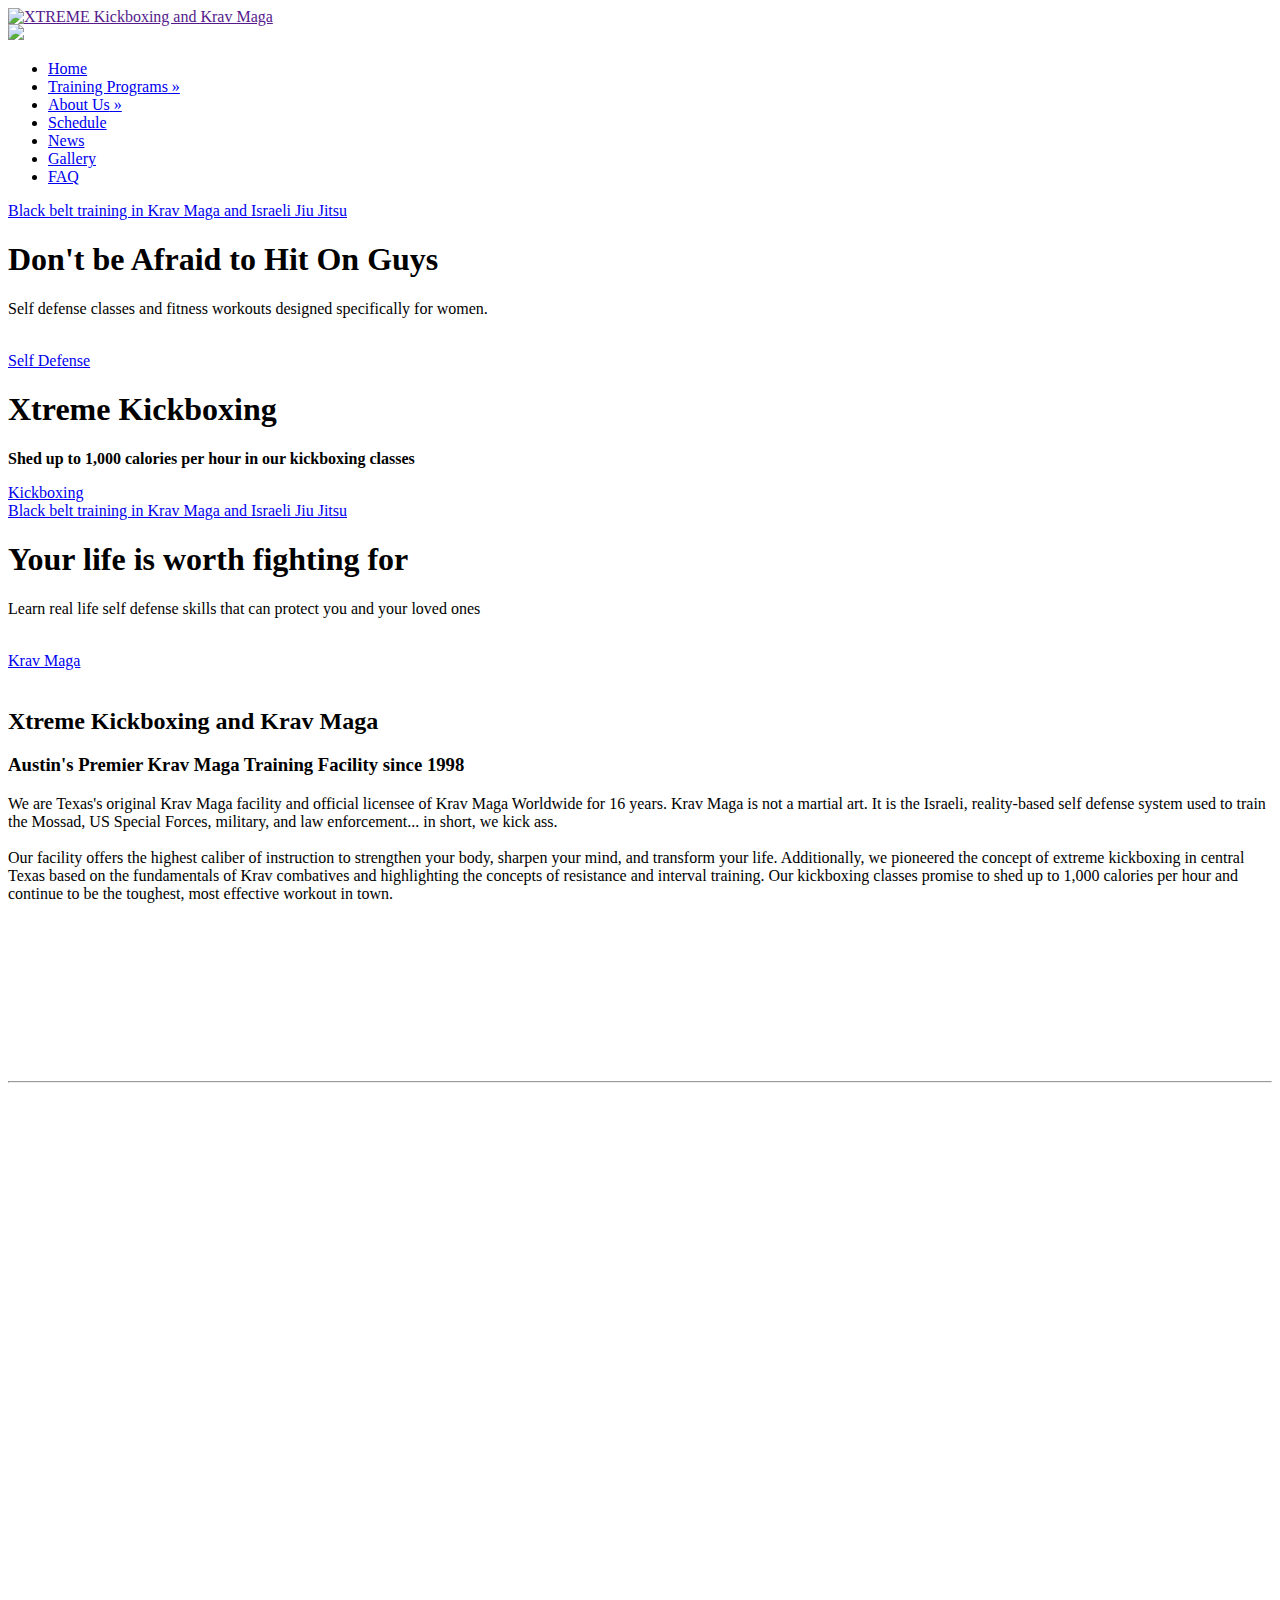
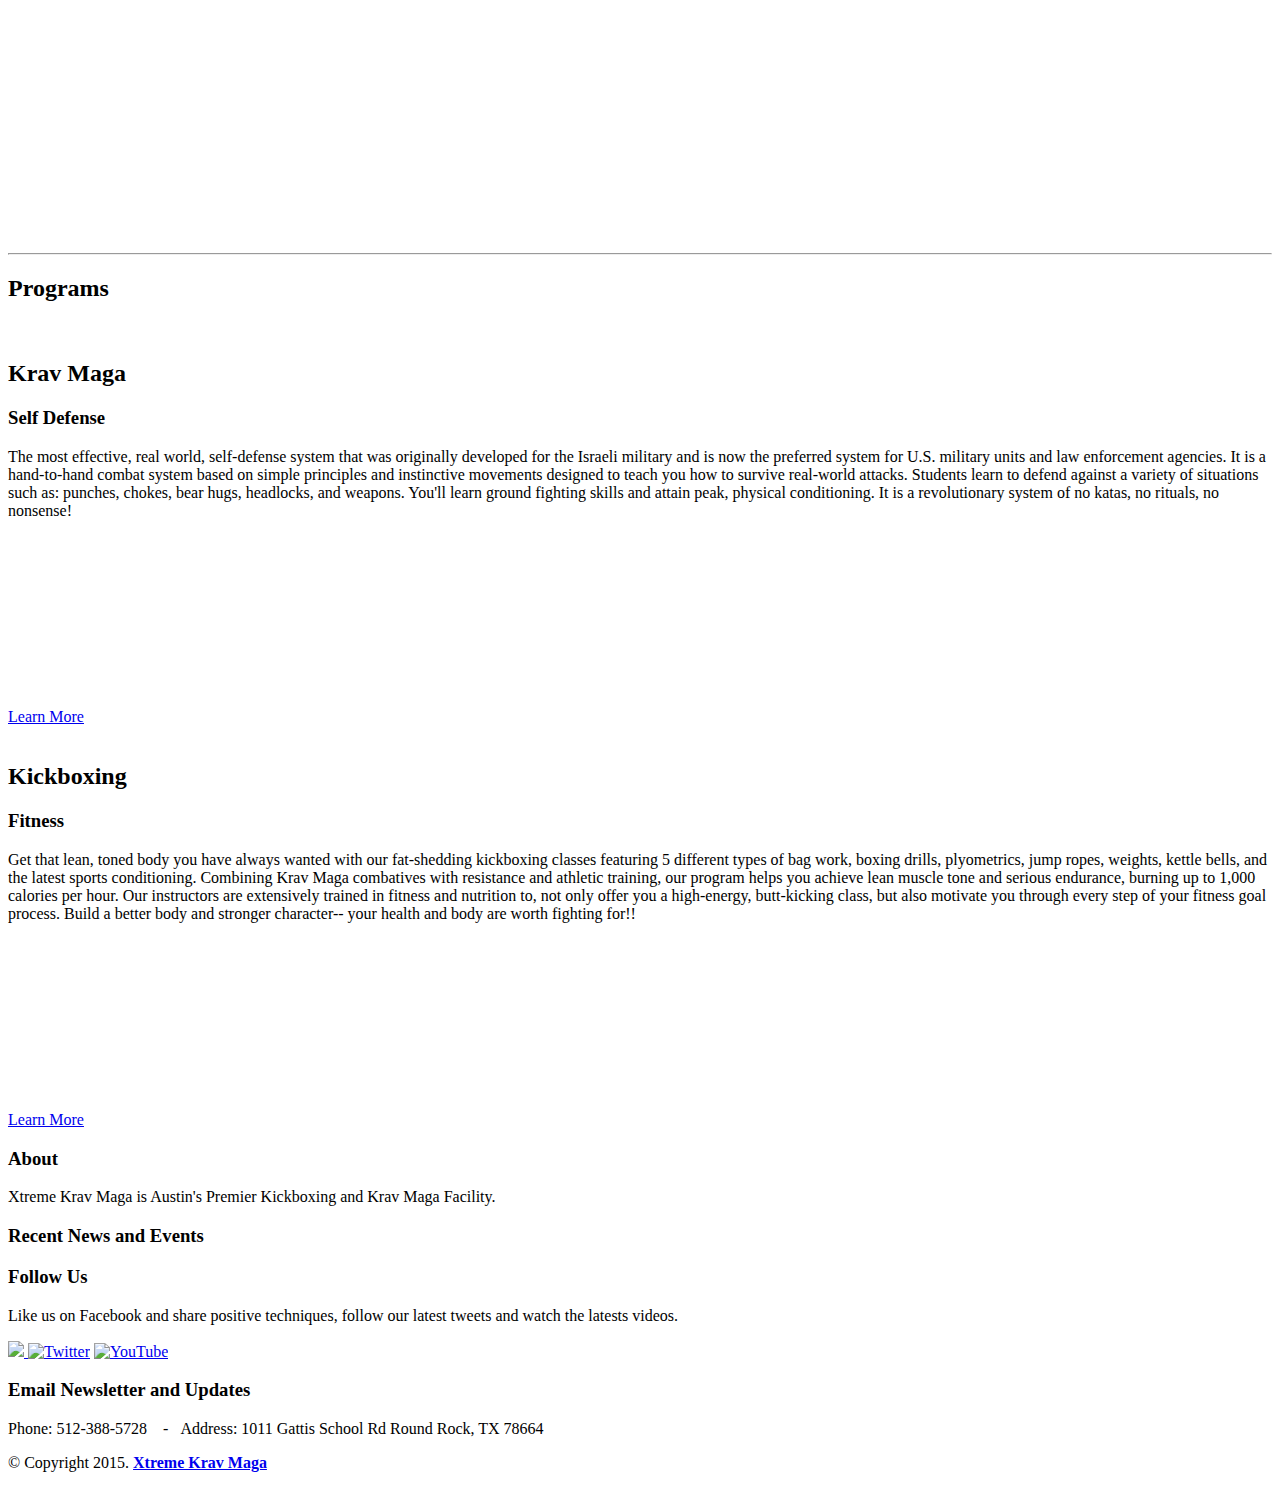
==== templates/index.html @ 2c332f1c "added guest form" ====
<!DOCTYPE html>
<html lang="en">
<head>
    <!-- Meta Tags -->
    <meta http-equiv="content-type" content="text/html; charset=UTF-8">
    <meta name="viewport" content="width = 1280">

    <!-- Title -->
    <title>XTREME Kickboxing and Krav Maga</title>

    <!-- Stylesheets -->
    <link rel="stylesheet" href="css/style.css" type="text/css" media="screen">
    <link rel="stylesheet" href="css/foundation.css" type="text/css" media="screen">
    <link rel="stylesheet" href="http://fitandfearless.com/wp-content/themes/medicalplus-v1_02/style.css"
          type="text/css">
    <!--[if IE 7]>
    <link rel="stylesheet"
          href="http://fitandfearless.com/wp-content/themes/medicalplus-v1_02/stylesheet/ie7-style.css"/>
    <![endif]-->
    <link rel="stylesheet" id="style-custom-css"
          href="http://fitandfearless.com/wp-content/themes/medicalplus-v1_02/style-custom.css?ver=4.0.1"
          type="text/css" media="all">
    <link rel="stylesheet" id="Google-Font-css"
          href="http://fonts.googleapis.com/css?family=Abel%3Asubset%3Dlatin%3An%2Ci%2Cb%2Cbi%7CDroid+Serif%3Asubset%3Dlatin%3An%2Ci%2Cb%2Cbi%7CLato%3Asubset%3Dlatin%3An%2Ci%2Cb%2Cbi%7COpen+Sans%3Asubset%3Dlatin%3An%2Ci%2Cb%2Cbi%7C&amp;ver=4.0.1"
          type="text/css" media="all">
    <link rel="stylesheet" href="css/light.css" type="text/css" media="screen">
    <link rel="stylesheet" id="contact-form-7-css" href="css/style-fitandfearless.css" type="text/css" media="all">
    <link rel="stylesheet" id="superfish-css"
          href="http://fitandfearless.com/wp-content/themes/medicalplus-v1_02/stylesheet/superfish.css?ver=4.0.1"
          type="text/css" media="all">
    <link rel="stylesheet" id="fancybox-css"
          href="http://fitandfearless.com/wp-content/themes/medicalplus-v1_02/stylesheet/fancybox.css?ver=4.0.1"
          type="text/css" media="all">
    <link rel="stylesheet" id="fancybox-thumbs-css"
          href="http://fitandfearless.com/wp-content/themes/medicalplus-v1_02/stylesheet/jquery.fancybox-thumbs.css?ver=4.0.1"
          type="text/css" media="all">
    <link href='http://fonts.googleapis.com/css?family=Oswald:400,700' rel='stylesheet' type='text/css'>
    <link rel="stylesheet" href="css/floating-share.css">
    <link rel="stylesheet" href="//cdnjs.cloudflare.com/ajax/libs/font-awesome/4.1.0/css/font-awesome.min.css">
    <link rel="stylesheet" href="css/royalslider.css">
    <link rel="stylesheet" href="css/rs-default.css">

    <!-- Javascript -->
    <!--<script type="text/javascript" src="http://fitandfearless.com/wp-includes/js/jquery/jquery.js?ver=1.11.1"></script>-->
    <script src="http://ajax.googleapis.com/ajax/libs/jquery/1.11.1/jquery.min.js"></script>
    <script type="text/javascript" src="js/jquery.floating-share.js"></script>

    <script type='text/javascript'
            src='http://ajax.googleapis.com/ajax/libs/jquery/1.7.2/jquery.min.js?ver=4.1'></script>
    <script type="text/javascript" src="js/selectivizr-min.js"></script>
    <script type="text/javascript" src="js/jquery.easing.1.3.js"></script>
    <script type="text/javascript" src="js/jquery-ui-1.8.5.custom.min.js"></script>
    <script type="text/javascript" src="js/jquery.shortcodes.js"></script>
    <script type="text/javascript" src="js/superfish.js"></script>
    <script type="text/javascript" src="js/slides.min.jquery.js"></script>
    <script type="text/javascript" src="js/jquery.jcarousel.min.js"></script>
    <script type="text/javascript" src="js/jquery.custom.js"></script>
    <script type="text/javascript" src="js/jquery.royalslider.min.js"></script>
    <script type='text/javascript'>
        /* <![CDATA[ */
        var FB_WP = FB_WP || {};
        FB_WP.queue = {
            _methods: [], flushed: false, add: function (fn) {
                FB_WP.queue.flushed ? fn() : FB_WP.queue._methods.push(fn)
            }, flush: function () {
                for (var fn; fn = FB_WP.queue._methods.shift();) {
                    fn()
                }
                FB_WP.queue.flushed = true
            }
        };
        window.fbAsyncInit = function () {
            FB.init({"xfbml": true});
            if (FB_WP && FB_WP.queue && FB_WP.queue.flush) {
                FB_WP.queue.flush()
            }
        }
        /* ]]> */
    </script>
    <script type="text/javascript">(function (d, s, id) {
        var js, fjs = d.getElementsByTagName(s)[0];
        if (d.getElementById(id)) {
            return
        }
        js = d.createElement(s);
        js.id = id;
        js.src = "http:\/\/connect.facebook.net\/en_US\/all.js";
        fjs.parentNode.insertBefore(js, fjs)
    }(document, "script", "facebook-jssdk"));</script>
    <script id="new-royalslider-init-code" type="text/javascript">
        $(document).ready(function ($) {
            $('.new-royalslider-1').royalSlider({
                template: 'default',
                image_generation: {
                    lazyLoading: !0,
                    imageWidth: 1440,
                    imageHeight: 480,
                    thumbImageWidth: 96,
                    thumbImageHeight: 72
                },
                thumbs: {thumbWidth: 96, thumbHeight: 72},
                autoPlay: {enabled: !0, delay: 5000},
                block: {moveOffset: 20, speed: 400, delay: 200},
                width: '100%',
                height: 480,
                autoScaleSlider: !0,
                autoScaleSliderWidth: 1440,
                autoScaleSliderHeight: 480,
                imageScaleMode: 'fill',
                imageScalePadding: 0,
                controlNavigation: 'none',
                arrowsNavHideOnTouch: !0,
                globalCaptionInside: !0,
                slidesOrientation: 'vertical',
                loop: !0,
                numImagesToPreload: 2,
                sliderDrag: !1,
                keyboardNavEnabled: !0
            });
        });
    </script>


    <!--<link rel="EditURI" type="application/rsd+xml" title="RSD" href="http://kravmagala.com/xmlrpc.php?rsd">-->
    <!--<link rel="wlwmanifest" type="application/wlwmanifest+xml" href="http://kravmagala.com/wp-includes/wlwmanifest.xml">-->
</head>


<body>
<!-- BEGIN #container -->
<div id="container">
    <!--========================================================
                          HEADER
    =========================================================-->
    <!-- BEGIN #header -->
    <div id="header">
        <!-- BEGIN #header-top -->
        <div id="header-top">
            <!-- BEGIN .header-inner -->
            <div class="header-inner clearfix">
                <!-- BEGIN #logo -->
                <div id="logo">
                    <a href="">
                        <img src="images/Krav-Final2PNG.png" alt="XTREME Kickboxing and Krav Maga">
                    </a>
                </div>
                <!-- END #logo -->
            </div>
            <!-- END .header-inner -->
        </div>
        <!-- END #header-top -->
        <!-- BEGIN #nav-top -->
        <div id="nav-top">
            <!-- BEGIN .top-navigation-wrapper -->
            <div class="top-navigation-wrapper">
                <!-- BEGIN .top-navigation wrapper container -->
                <div class="top-navigation wrapper container">
                    <div class="top-navigation-right">
                        <a href="https://docs.google.com/forms/d/1DsDVQzfhPK5cdYkgx34Xng3nFOy6_nVMTCAE2WmeAjI/viewform?usp=send_form" target="_blank"><img src="images/btn-tuf-blue.png"
                                                                   style="margin-top:-7px;"></a>

                        <div class="clear"></div>
                    </div>
                    <!-- END .top-navigation-right -->
                </div>
                <!-- END .top-navigation wrapper container -->
            </div>
            <!-- END #top-navigation-wrapper -->
            <!-- BEGIN .header-inner -->
            <div class="header-inner clearfix">
                <!-- BEGIN #primary-nav -->
                <div id="primary-nav">
                    <div class="menu-main-nav-container">
                        <ul id="menu-main-nav" class="menu sf-js-enabled">
                            <li id="menu-item-451"
                                class="top-menu-item menu-item menu-item-type-post_type menu-item-object-page current-menu-item page_item page-item-4 current_page_item menu-item-451">
                                <a href="/">Home</a></li>
                            <li id="menu-item-425"
                                class="top-menu-item menu-item menu-item-type-post_type menu-item-object-page menu-item-has-children menu-item-425">
                                <a title="Training Programs" href="#" class="sf-with-ul">Training Programs<span
                                        class="sf-sub-indicator"> »</span></a>
                                <ul class="sub-menu sf-js-enabled" style="display: none; visibility: hidden;">
                                    <li id="menu-item-428"
                                        class="sub-menu-item menu-item menu-item-type-post_type menu-item-object-page menu-item-428">
                                        <a title="Krav Maga" href="krav_maga.html">Krav Maga</a></li>
                                    <li id="menu-item-1134"
                                        class="sub-menu-item menu-item menu-item-type-post_type menu-item-object-page menu-item-1134">
                                        <a title="Kickboxing" href="kickboxing.html">Kickboxing</a></li>
                                </ul>
                            </li>
                            <li id="menu-item-441"
                                class="top-menu-item menu-item menu-item-type-post_type menu-item-object-page menu-item-has-children menu-item-441">
                                <a href="#" class="sf-with-ul">About Us<span class="sf-sub-indicator"> »</span></a>
                                <ul class="sub-menu sf-js-enabled" style="display: none; visibility: hidden;">
                                    <li id="menu-item-1298"
                                        class="sub-menu-item menu-item menu-item-type-post_type menu-item-object-page menu-item-1298">
                                        <a href="our_instructors.html">Our Instructors</a></li>
                                    <li id="menu-item-446"
                                        class="sub-menu-item menu-item menu-item-type-post_type menu-item-object-page menu-item-446">
                                        <a href="location.html">Location</a></li>
                                </ul>
                            </li>
                            <li id="menu-item-438"
                                class="top-menu-item menu-item menu-item-type-post_type menu-item-object-page menu-item-438">
                                <a href="schedule.html">Schedule</a></li>
                            <li id="menu-item-432"
                                class="top-menu-item menu-item menu-item-type-post_type menu-item-object-page menu-item-432">
                                <a href="news.html">News</a></li>
                            <li id="menu-item-449"
                                class="top-menu-item menu-item menu-item-type-post_type menu-item-object-page menu-item-449">
                                <a href="gallery.html">Gallery</a></li>
                            <li id="menu-item-431"
                                class="top-menu-item menu-item menu-item-type-post_type menu-item-object-page menu-item-431">
                                <a href="faq.html">FAQ</a></li>
                        </ul>
                    </div>
                </div>
                <!-- END #primary-nav -->
            </div>
            <!-- END .header-inner -->
        </div>
        <!-- END #nav-top -->
    </div>
    <!-- END #header -->

    <!-- BEGIN SLIDER -->
    <div id="new-royalslider-1" class="royalSlider new-royalslider-1 rsDefault rs-simple-vertical"
         style="width:100%;">
        <!-- slider 1 -->
        
        <!-- slider 2 -->
        <div class="rsContent">
            <a class="rsImg" href="images/Ads7-resized.png">Black belt
                training in Krav Maga and Israeli Jiu Jitsu</a>

            <div class="rsSBlock abAthletic">
                <h1>Don't be Afraid to Hit On Guys</h1>

                <p>Self defense classes and fitness workouts designed specifically for women.</p><br>
                <a class="button large shadow red" href="krav_maga.html">Self Defense</a>
            </div>

        </div>

        <div class="rsContent">
            <a class="rsImg" href="images/fitness-slider.jpg"></a>

            <div class="rsSBlock abAthletic pushleft">
                <h1>Xtreme Kickboxing</h1>

                <p style="color: #000000; font-weight:900"><b>Shed up to 1,000 calories per hour in our kickboxing classes</b></p>
                <a class="button large shadow black" href="kickboxing.html">Kickboxing</a>
            </div>

        </div>
        
        <!-- slider 3 -->
        <div class="rsContent">
            <a class="rsImg" href="images/krav-slider.jpg">Black belt
                training in Krav Maga and Israeli Jiu Jitsu</a>

            <div class="rsSBlock abAthletic">
                <h1>Your life is worth fighting for</h1>

                <p>Learn real life self defense skills that can protect you and your loved ones</p><br>
                <a class="button large shadow red" href="krav_maga.html">Krav Maga</a>
            </div>

        </div>
        
    </div>
    <!-- END SLIDER -->

</div>
<!-- END #container -->

<!--========================================================
                          CONTENT
=========================================================-->
<div id="content">
    <!--BEGIN #content-inner -->
    <div class="content-inner top clearfix">
        <!--<div class="hfeed clearfix" id="primary">-->
            <!--<h3 class="hl-main-title">Lorem Ipsum</h3>-->

            <!--<div class="clearfix aligncenter" style="width: 620px; text-align: justify; color: #424543;">-->
                <!--<p>Duis et tortor auctor ante porta pharetra ac eu quam. Etiam nibh neque, auctor in tincidunt ac, suscipit sit amet diam. Vestibulum ante ipsum primis in faucibus orci luctus et ultrices posuere cubilia Curae; Etiam aliquet diam sapien, a posuere enim laoreet sed. Nullam enim nisi, dignissim ac blandit mattis, bibendum a tortor. Praesent nulla lorem, faucibus id nisl quis, lacinia gravida nibh.</p>-->

                <!--<div class="section-button-wrap">-->
                    <!--<a class="section-button" style="text-align: center;"-->
                       <!--href="#"> wrjodsdf josijfo </a>-->
                <!--</div>-->
            <!--</div>-->

            <!--<hr/>-->
        <!--</div>-->
        <div class="spotlight-section no_background">
            <div class="shell no_background">

                <div class="col col-3">
                    <div class="featured-image-wrap">
                        <img src="images/kmw-official.png" alt=""/>
                        <span class="img-shadow-gray"></span>
                    </div>
                </div>

                <div class="col col-4 gray_background">
                    <h2>Xtreme Kickboxing and Krav Maga</h2>
                    
                    <h3>Austin's Premier Krav Maga Training Facility since 1998</h3>
                    <div style="height: 260px;">
                        <p>
                            We are Texas's original Krav Maga facility and official licensee of Krav Maga Worldwide for 16 years. Krav Maga is not a martial art. It is the Israeli, reality-based self defense system used to train the Mossad, US Special Forces, military, and law enforcement... in short, we kick ass.<br><br>
                            Our facility offers the highest caliber of instruction to strengthen your body, sharpen your mind, and transform your life. Additionally, we pioneered the concept of extreme kickboxing in central Texas based on the fundamentals of Krav combatives and highlighting the concepts of resistance and interval training. Our kickboxing classes promise to shed up to 1,000 calories per hour and continue to be the toughest, most effective workout in town.
                        </p>
                    </div>
                </div>

                <div class="col col-5">
                    <div class="featured-image-wrap">
                        <img src="images/kmaofficial.png" alt=""/>
                        <span class="img-shadow-gray"></span>
                    </div>
                </div>
            </div>


        </div>
        <hr/>
    </div>
    <!--END #content-inner -->

    <div class="clear"></div>

    <iframe width="100%" height="750" frameborder="0" allowfullscreen
            src="https://www.youtube.com/embed/PgVG8DhtLzA?hd=1&rel=0&autohide=1&showinfo=0"></iframe>
    <hr/>
    <div class="clear"></div>

    <!-- Pulling program listing page over -->

    <!--BEGIN #content-inner -->
    <div class="content-inner clearfix">
        <div class="spotlight-section no_background">
            <h2 class="section-title">Programs</h2>

            <div class="shell1 no_background">

                <div class="col col-1 gray_background">
                    <div class="featured-image-wrap">
                        <img src="images/Krav-Maga-Picture.jpg" alt=""/>
                        <span class="img-shadow-gray"></span>
                    </div>
                    <h2>Krav Maga</h2>

                    <h3>Self Defense</h3>

                    <div style="height: 260px;">
                        <p>The most effective, real world, self-defense system that was originally developed for the Israeli military and is now the preferred system for U.S. military units and law enforcement agencies. It is a hand-to-hand combat system based on simple principles and instinctive movements designed to teach you how to survive real-world attacks. Students learn to defend against a variety of situations such as: punches, chokes, bear hugs, headlocks, and weapons. You'll learn ground fighting skills and attain peak, physical conditioning. It is a revolutionary system of no katas, no rituals, no nonsense! </p>
                    </div>
                    <div class="section-button-wrap">
                        <a class="section-button" href="krav_maga.html">Learn More</a>
                    </div>
                </div>

                <div class="col col-2">
                    <div class="featured-image-wrap">
                        <img src="images/Fitness-Picture.jpg" alt=""/>
                        <span class="img-shadow-gray"></span>
                    </div>
                    <h2>Kickboxing</h2>

                    <h3>Fitness</h3>

                    <div style="height: 260px;">
                        <p>Get that lean, toned body you have always wanted with our fat-shedding kickboxing classes featuring 5 different types of bag work, boxing drills, plyometrics, jump ropes, weights, kettle bells, and the latest sports conditioning.  Combining Krav Maga combatives with resistance and athletic training, our program helps you achieve lean muscle tone and serious endurance, burning up to 1,000 calories per hour. Our instructors are extensively trained in fitness and nutrition to, not only offer you a high-energy, butt-kicking class, but also motivate you through every step of your fitness goal process. Build a better body and stronger character-- your health and body are worth fighting for!!</p>
                    </div>
                    <div class="section-button-wrap">
                        <a class="section-button" href="kickboxing.html">Learn More</a>
                    </div>
                </div>
            </div>

            <!--<div class="clearfix aligncenter" style="width: 620px; text-align: center;">-->
                <!--<h3 class="hl-subtitle">Private Training Also Available</h3>-->

                <!--<p><a href="#">Learn more about one-on-one training with Sensei Roy Elghanayan</a></p>-->
            <!--</div>-->

        </div>

        <!-- End program listing frame -->
    </div>
    <!-- END #content-inner -->

</div>
<!--========================================================
                          FOOTER
=========================================================-->
<!-- BEGIN #footer -->
<div id="footer">
    <!-- BEGIN #footer-inner .clearfix -->
    <div id="footer-widgets">
        <div class="widget-wrap clearfix">
            <div class="widget-section">
                <div id="text-4" class="widget widget_text">
                    <h3 class="widget-title">About</h3>

                    <div class="textwidget">Xtreme Krav Maga is Austin's Premier Kickboxing and Krav Maga Facility.
                    </div>
                </div>
            </div>
            <div class="widget-section">
                <div id="recent-posts-3" class="widget widget_recent_entries">
                    <h3 class="widget-title">Recent News and Events</h3>
                    <ul>
                        <!--
                        <li>
                            <a href="#">Excepteur sint occaecat cupidatat</a>
                        </li>
                        <li>
                            <a href="#">Non proident, sunt in culpa</a>
                        </li>
                        <li>
                            <a href="#">Qui officia deserunt mollit anim</a>
                        </li>
                        <li>
                            <a href="#">Id est laborum</a>
                        </li>
                        -->
                    </ul>
                </div>
            </div>
            <div class="widget-section">
                <div id="zilla_social_widget-3" class="widget widget_zilla_social_widget">
                    <h3 class="widget-title">Follow Us</h3>

                    <p>Like us on Facebook and share positive techniques, follow our latest tweets and watch the latests videos.</p>

                    <div class="zilla-social size-32px">
                        <a href="https://www.facebook.com/pages/Round-Rock-Krav-Maga/177345052278744" class="Facebook"><img src="images/Facebook.png"/>
                        <a href="https://twitter.com/kravmagasdt" class="Twitter"><img src="images/Twitter.png" alt="Twitter"/></a>
                        <a href="https://www.youtube.com/user/KMWKravMaga" class="YouTube"><img src="images/YouTube.png" alt="YouTube"/></a>
                    </div>
                </div>
            </div>
            <div class="widget-section">
                <div id="facebook-activity-feed-2" class="widget widget_facebook-activity-feed">
                    <h3 class="widget-title">Email Newsletter and Updates</h3>

                    <div class="fb-social-plugin fb-activity" data-colorscheme="dark" data-ref="widget" data-width="200"
                         data-header="true">

                    </div>
                </div>
            </div>
        </div>
    </div>
    <!-- BEGIN .footer-inner .clearfix -->
    <div class="clearfix footer-inner">
        <!-- BEGIN #footer-nav -->
        <div id="footer-nav">

        </div>
        <!-- END #footer-nav -->
        <!--<ul id="footer-social">-->
        <!--<li class="facebook"><a href="https://www.facebook.com/kravmagala">-->
        <!--Follow on Facebook        </a></li>-->
        <!--</ul>-->
    </div>
    <!-- END .footer-inner .clearfix -->
    <!-- TODO: footer logo goes here -->
    <!--<div class="clearfix footer-inner">-->
    <!--<div class="footer-logo clearfix">-->
    <!--<a href="http://kravmagala.com"><img src="http://kravmagala.com/wp-content/themes/kmla/images/footer-logo.png" /></a>-->
    <!--</div>-->
    <!--</div>-->
</div>
<!-- END #footer -->
<!-- BEGIN #footer-bg -->
<div id="footer-bg">
    <div id="bottom-footer" class="clearfix">
        <p class="footer-addr"><span class="footer-hl">Phone:</span> 512-388-5728 &nbsp;&nbsp; - &nbsp;&nbsp;<span
                class="footer-hl">Address:</span> 1011 Gattis School Rd Round Rock, TX 78664 </p>

        <p class="copyright"> &copy; Copyright 2015. <a href="#"><strong>
            Xtreme Krav Maga </strong></a></p>
    </div>
</div>
<!-- END #footer-bg -->
</body>
</html>
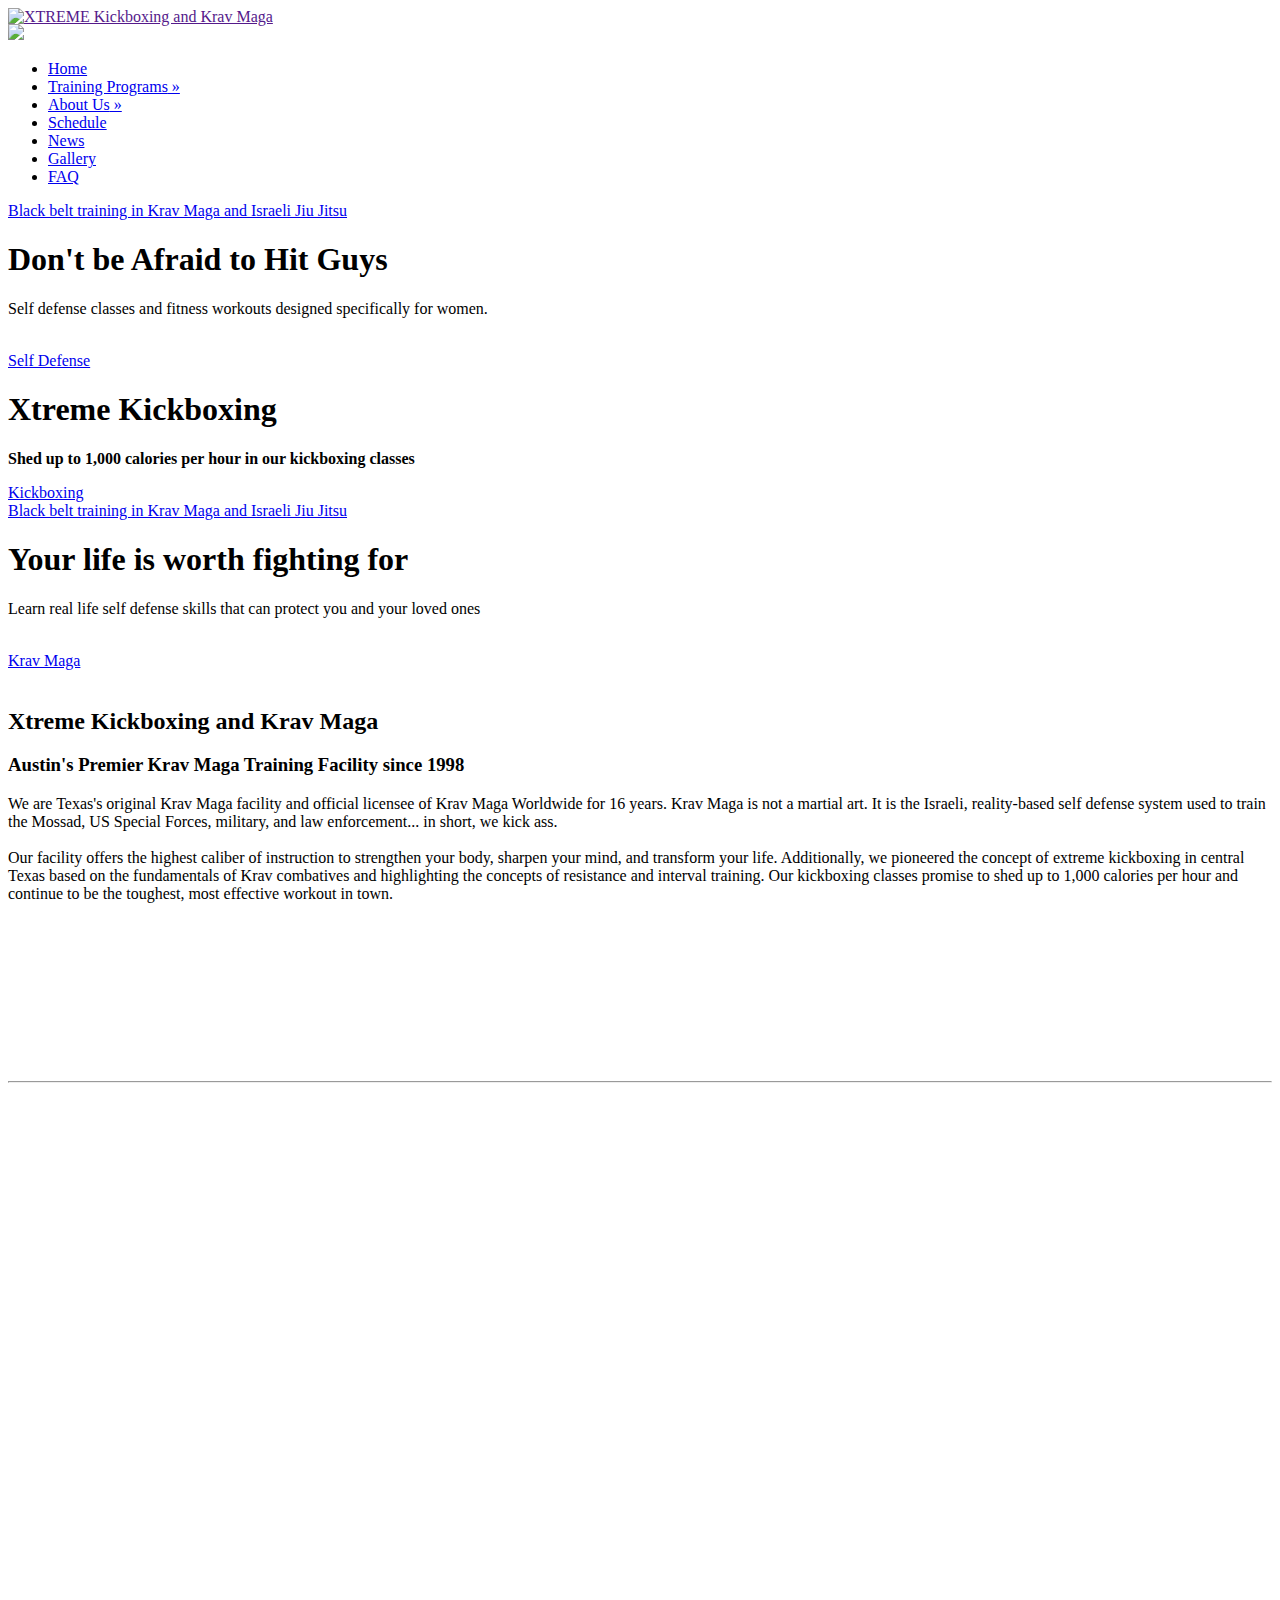
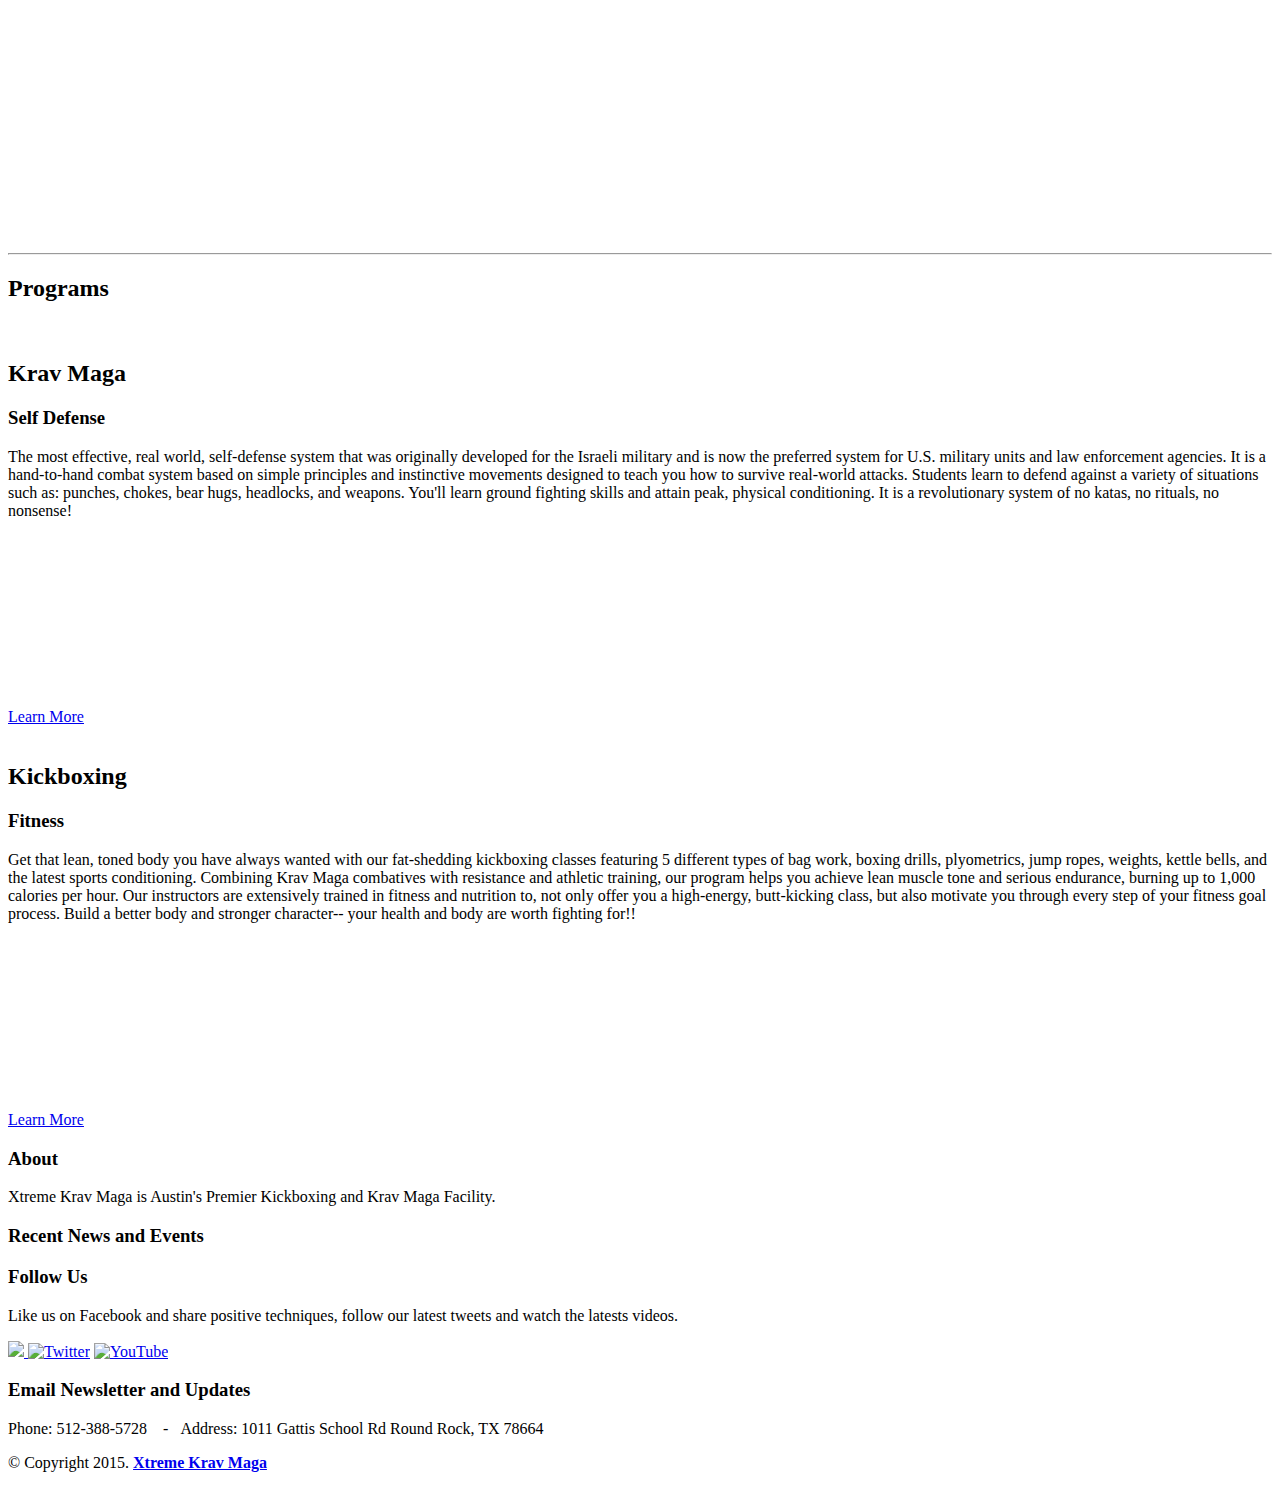
==== commit e3bd15b6: "Revert "small changes to slider and update to instructor"" ====
--- a/templates/index.html
+++ b/templates/index.html
@@ -234,7 +234,7 @@
                 training in Krav Maga and Israeli Jiu Jitsu</a>
 
             <div class="rsSBlock abAthletic">
-                <h1>Don't be Afraid to Hit On Guys</h1>
+                <h1>Don't be Afraid to Hit Guys</h1>
 
                 <p>Self defense classes and fitness workouts designed specifically for women.</p><br>
                 <a class="button large shadow red" href="krav_maga.html">Self Defense</a>
